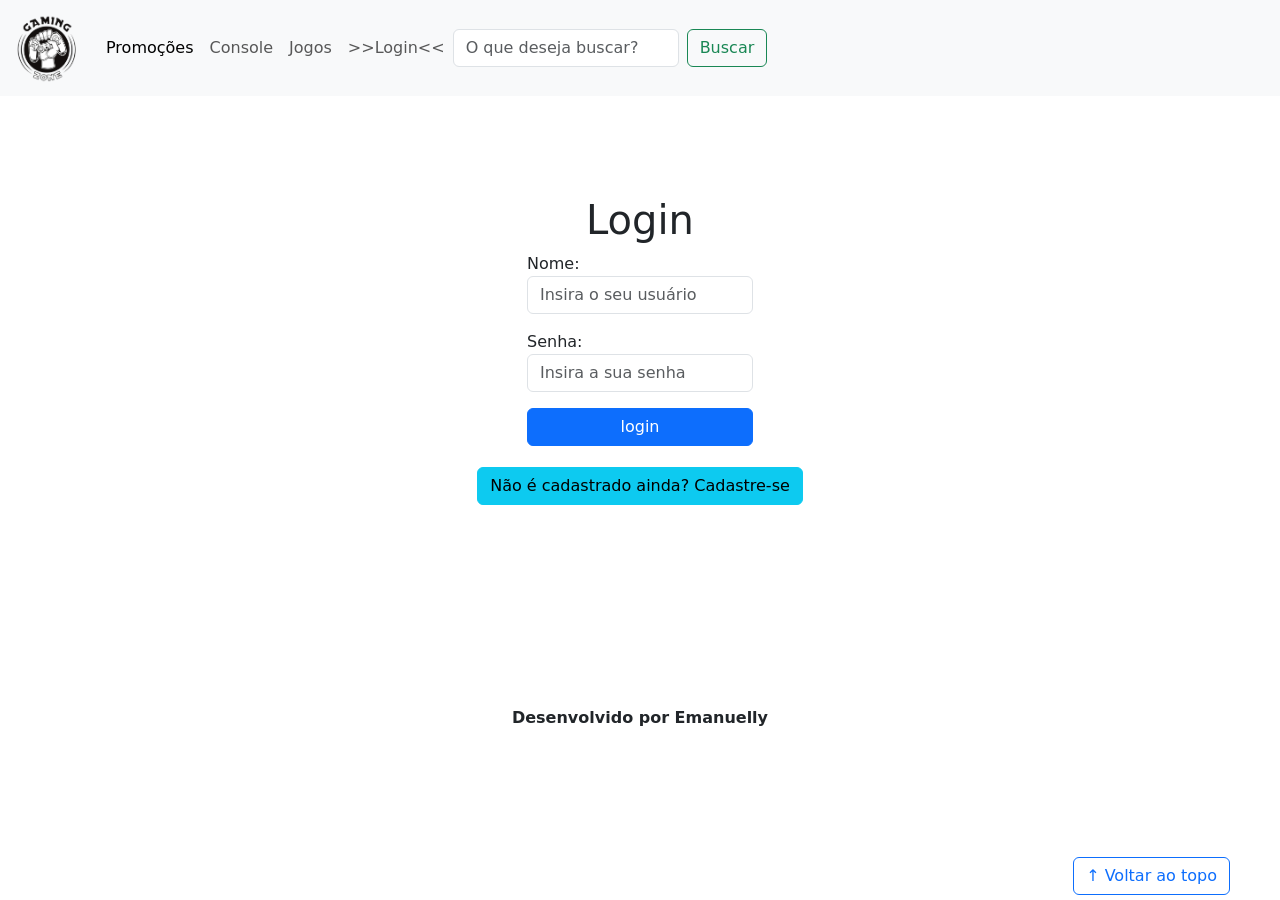
==== login.html @ 89d0b354 "Primeiro commit" ====
<!DOCTYPE html>
<html lang="pt-br">

<head>
    <meta charset="UTF-8">
    <meta http-equiv="X-UA-Compatible" content="IE=edge">
    <meta name="viewport" content="width=device-width, initial-scale=1.0">
    <title>LH Games - login</title>
    <link href="https://cdn.jsdelivr.net/npm/bootstrap@5.2.2/dist/css/bootstrap.min.css" rel="stylesheet"
        integrity="sha384-Zenh87qX5JnK2Jl0vWa8Ck2rdkQ2Bzep5IDxbcnCeuOxjzrPF/et3URy9Bv1WTRi" crossorigin="anonymous">
    <link rel="stylesheet" href="css/estilo.css">
</head>

<body>
    <header>
        <nav class="navbar navbar-expand-lg bg-body-tertiary">
            <div class="container-fluid">
              <a class="navbar-brand" href="index.html"><img src="img/logo.png"></a>
              <button class="navbar-toggler" type="button" data-bs-toggle="collapse" data-bs-target="#navbarNav" aria-controls="navbarNav" aria-expanded="false" aria-label="Toggle navigation">
                <span class="navbar-toggler-icon"></span>
              </button>
              <div class="collapse navbar-collapse" id="navbarNav">
                <ul class="navbar-nav">
                  <li class="nav-item">
                    <a class="nav-link active" aria-current="page" href="#">Promoções</a>
                  </li>
                  <li class="nav-item">
                    <a class="nav-link" href="#">Console</a>
                  </li>
                  <li class="nav-item">
                    <a class="nav-link" href="#">Jogos</a>
                  </li>
                  <li class="nav-item">
                    <a class="nav-link" href="login.html">>>Login<<</a>
                  </li>
                </ul>
                <form class="d-flex" role="search">
                  <input class="form-control me-2" type="search" placeholder="O que deseja buscar?" aria-label="Search">
                  <button class="btn btn-outline-success" type="submit">Buscar</button>
                </form>
              </div>
            </div>
          </nav> 
    </header>

    <main>
        <section id="section-login">
            <h1>Login</h1>
            <div class="d-flex justify-content-center">
                <form method="post" action="" id="login">
                    <p>
                        <label for="usuario">Nome: </label>
                        <input id="usuario" name="usuario" required="required" type="text"
                            placeholder="Insira o seu usuário" class="form-control" />
                    </p>
                    <p>
                        <label for="senha">Senha: </label>
                        <input id="senha" name="senha" required="required" type="password"
                            placeholder="Insira a sua senha" class="form-control" />
                    </p>
                    <p>
                        <input type="button" value="login" class="btn btn-primary" id="bt-login" onclick="login()" />
                    </p>
                </form>
            </div>
        </section>

        <section id="section-cadastro">
            <div id="botao-cadastrar">
                <button type="button" class="btn btn-info">Não é cadastrado ainda? Cadastre-se</button>
            </div>
            <div id="form-cadastrar">

                <h1>Criar minha conta</h1>
                <p>Informe os seus dados abaixo para criar sua conta.</p>

                <div class="d-flex justify-content-center">
                    <form method="post" action="" id="login">
                        <p>
                            <label for="usuario">Usuário: </label>
                            <input id="usuario" name="usuario" required="required" type="text"
                                placeholder="ex. nome de usuário" class="form-control" />
                        </p>
                        <p>
                            <label for="email">E-mail: </label>
                            <input id="email" name="email" required="required" type="email"
                                placeholder="seu@email.com.br" class="form-control" />
                        </p>
                        <p>
                            <label for="senha">Senha: </label>
                            <input id="senha" name="senha" required="required" type="password"
                                placeholder="mínimo de 6 caracteres" class="form-control" />
                        </p>
                        <p>
                            <input type="button" value="Cadastrar" class="btn btn-primary" id="bt-cadastrar"
                                onclick="cadastro()" />
                        </p>
                    </form>
                </div>

            </div>
        </section>

    </main>



    <footer>
        <p>Desenvolvido por Emanuelly</p>
    </footer>

    <button id="voltar-topo" type="button" class="btn btn-outline-primary">&uarr; Voltar ao topo</button>

    <script src="https://cdn.jsdelivr.net/npm/bootstrap@5.2.2/dist/js/bootstrap.bundle.min.js"
        integrity="sha384-OERcA2EqjJCMA+/3y+gxIOqMEjwtxJY7qPCqsdltbNJuaOe923+mo//f6V8Qbsw3"
        crossorigin="anonymous"></script>
    <script src="js/script.js"></script>

    <script src="https://code.jquery.com/jquery-3.6.1.js"
        integrity="sha256-3zlB5s2uwoUzrXK3BT7AX3FyvojsraNFxCc2vC/7pNI=" crossorigin="anonymous"></script>
    <script type="text/javascript" src="js/jquery-script.js"></script>

</body>

</html>
---- css/estilo.css ----
/*Cabeçalho*/
header img {
    height: 70px;
    width: 70px;
}


/*Conteudo principal*/

main{
    min-height: 500px;
}

/*banner*/
#section-banners img {
    height: 500px;
}

/*Produtos vendidos*/

#section-vendidos {
    text-align: center;
}

#section-vendidos h2 {

    font-weight: bold;
    padding: 20px;
}

#section-vendidos img {
    height: 300px;
    border-radius: 10px;
}

#section-vendidos .card {
    margin: 5px;
    border: 1px solid #ccc;
    border-radius: 10px;
}

#section-vendidos .preco {
    color: red;
    font-size: 18px;
    font-weight: bold;
}

/*Rodapé*/

footer {
    text-align: center;
}

footer p {
    font-weight: bold;
    padding: 10px;
}

/*Botão Voltar topo*/

#voltar-topo {
    position: fixed;
    bottom: 5px;
    right: 50px;
}

/* página de login */

#section-login {
    margin-top: 100px;
}


#section-login h1 {
    text-align: center;
}

#section-login input {
    width: 100%;   
}

/* Formulário de cadastro */

#section-cadastro {
    padding: 5px;
    text-align: center;
    background-color: #fff;
}

#form-cadastrar {
    padding: 50px;
    display: none;
}
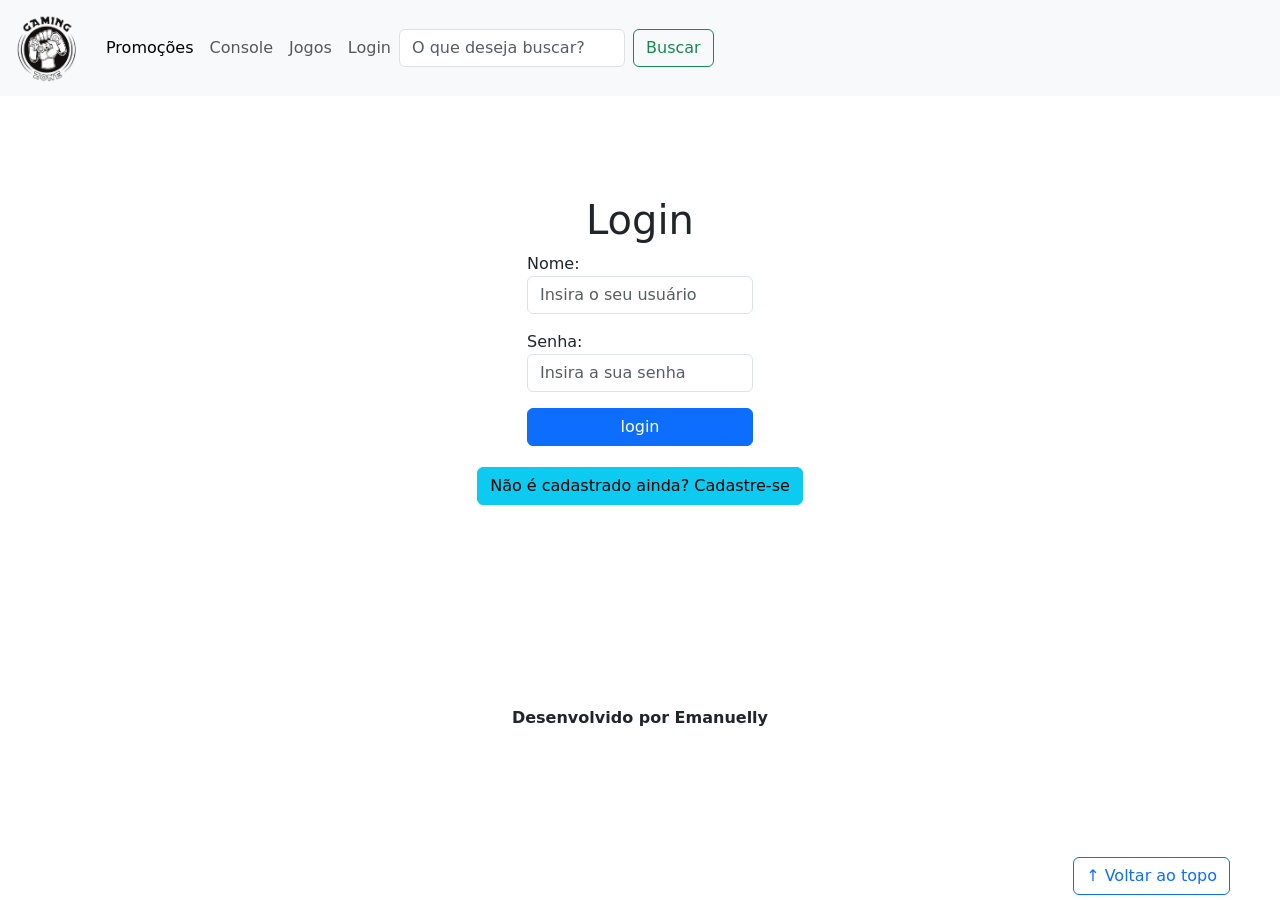
==== commit eb546ace: "Corrigidos erros no projeto" ====
--- a/login.html
+++ b/login.html
@@ -31,7 +31,7 @@
                     <a class="nav-link" href="#">Jogos</a>
                   </li>
                   <li class="nav-item">
-                    <a class="nav-link" href="login.html">>>Login<<</a>
+                    <a class="nav-link" href="login.html">Login</a>
                   </li>
                 </ul>
                 <form class="d-flex" role="search">
